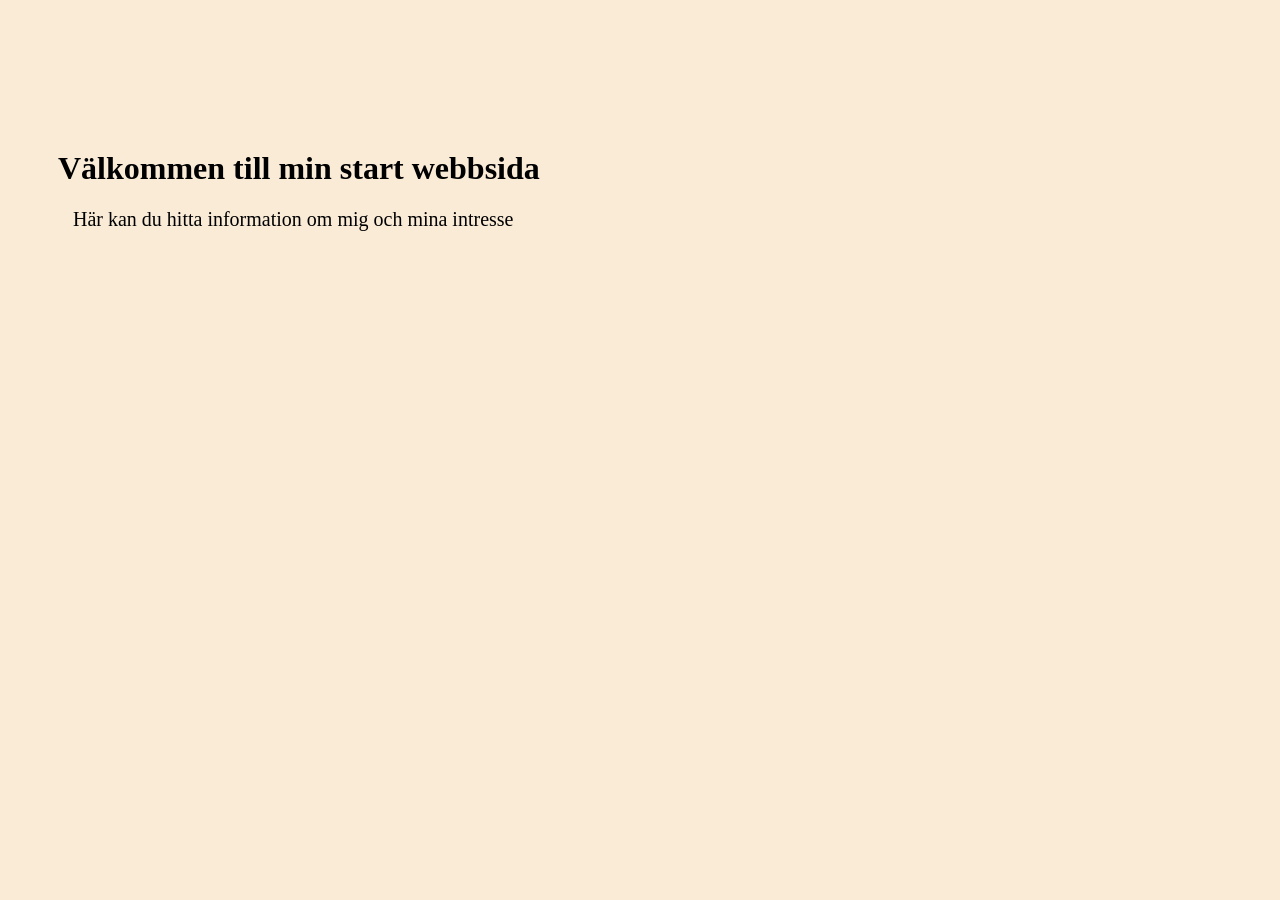
==== index.html @ 91b003f5 "wutv-projekt" ====
<!DOCTYPE html>
<html lang="sv">
    <head>
    
        <meta charset="UTF-8">
        <meta name="viewport" content="width=device-width, initial-scale=1.0">
        <title>Isabels webbsida </title>
    </head>
    <body style="background-color: antiquewhite;margin-top: 150px;" >
        <h1 style="margin-left:50px ;">Välkommen till min start webbsida</h1>

        <p style="font-size: 20px; margin-left:65px; ">Här kan du hitta information om mig och mina intresse</p>

        <br>
      
        
        <a target="_blank" href="om-mig.html" ><Om mig></a>

    </body>
</html>
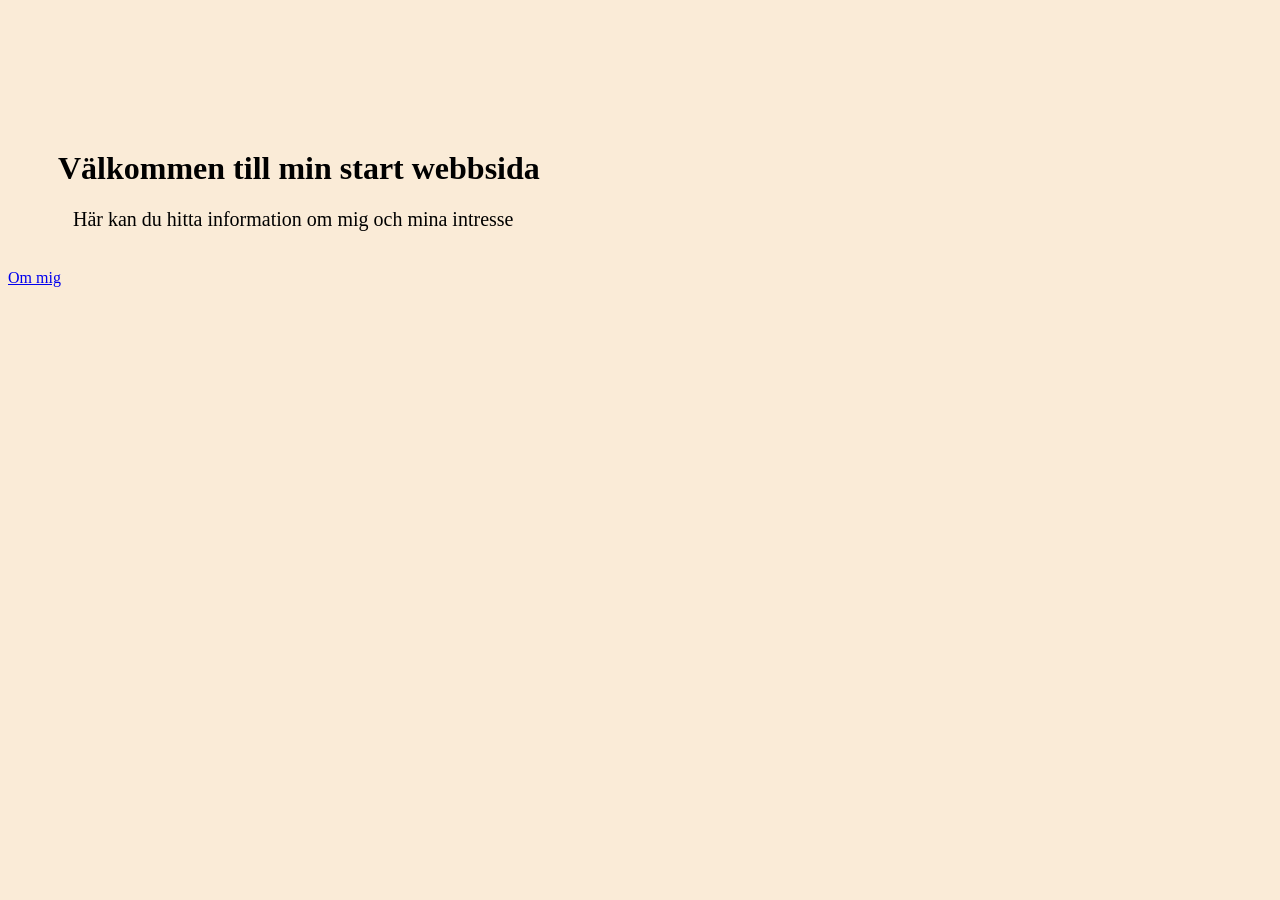
==== commit a906b5a2: "wutv-projekt" ====
--- a/index.html
+++ b/index.html
@@ -14,7 +14,7 @@
         <br>
       
         
-        <a target="_blank" href="om-mig.html" ><Om mig></a>
+        <a target="_blank" href="om-mig.html" >Om mig</a>
 
     </body>
 </html>
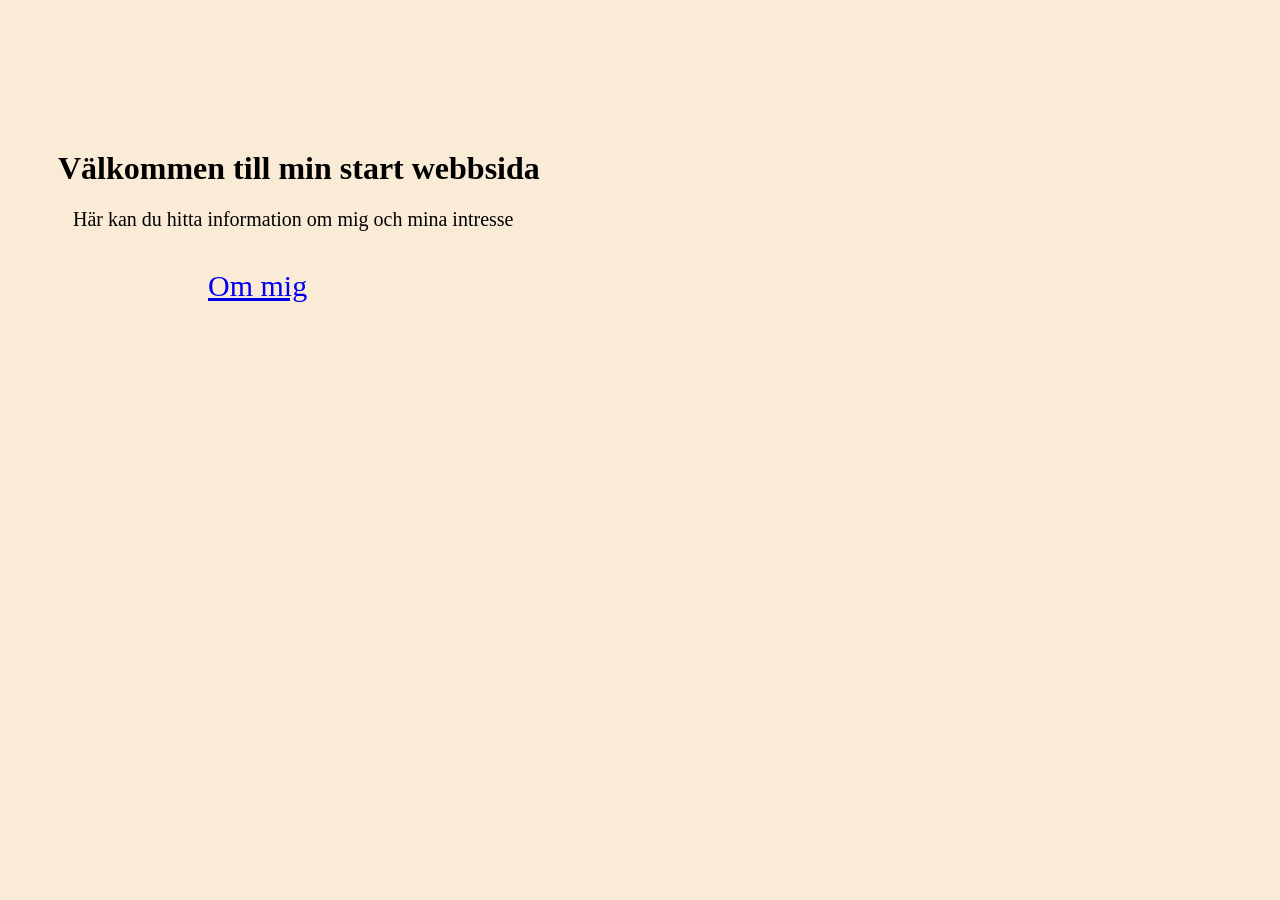
==== commit 87732ce8: "jag skapade en öppet hus fil och la in innehåll" ====
--- a/index.html
+++ b/index.html
@@ -14,7 +14,7 @@
         <br>
       
         
-        <a target="_blank" href="om-mig.html" >Om mig</a>
+        <a target="_blank" href="om-mig.html" style="margin-left:200px;font-size: 30px ;">Om mig</a>
 
     </body>
 </html>
